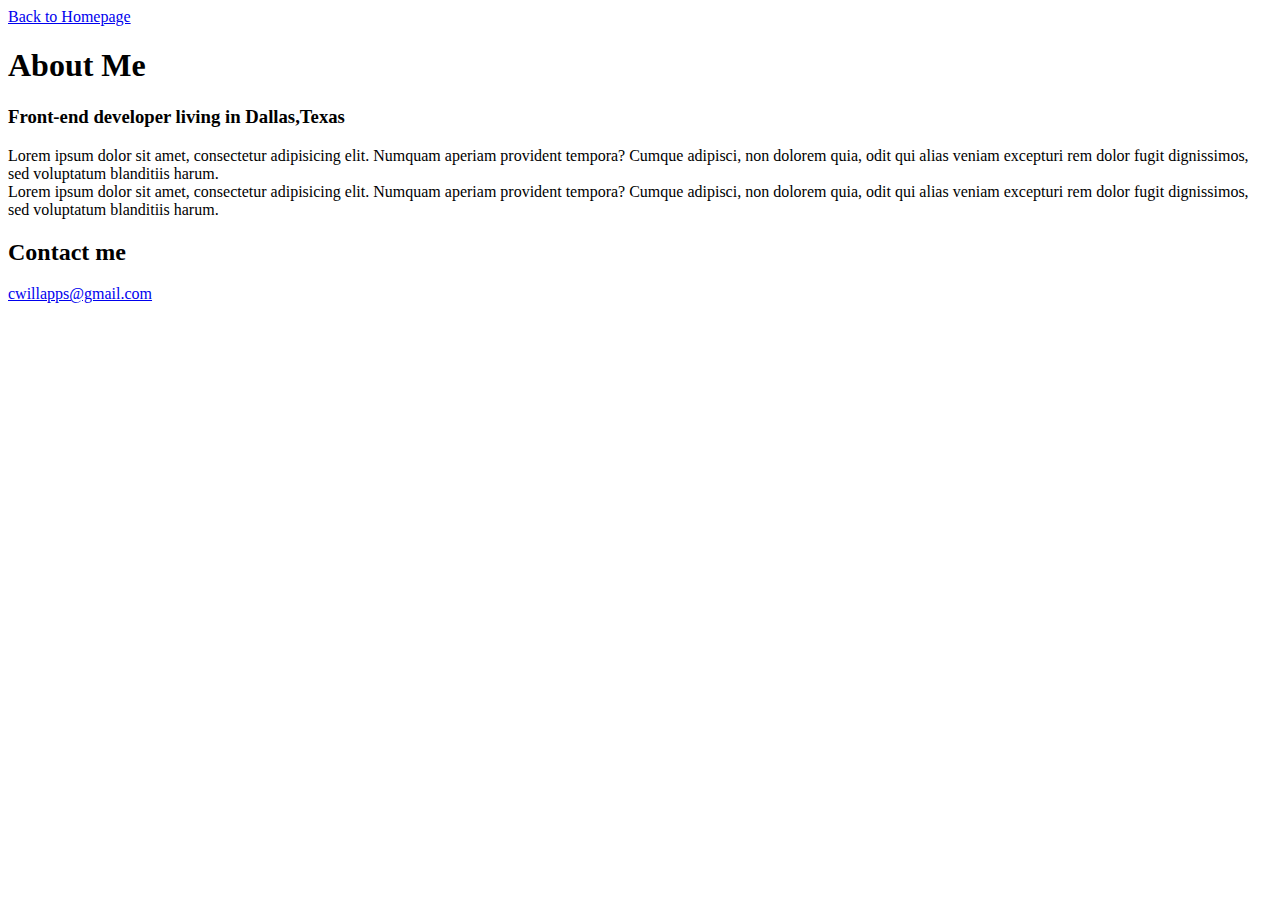
==== about.html @ cae900fa "Create about.html" ====
<!DOCTYPE html>
<html lang="en">
  <head>
    <meta charset="UTF-8" />
    <meta http-equiv="X-UA-Compatible" content="IE=edge" />
    <meta name="viewport" content="width=device-width, initial-scale=1.0" />
    <title>About Me</title>
  </head>
  <body>
    <a href="index.html">Back to Homepage</a>
    <h1>About Me</h1>
    <h3>Front-end developer living in Dallas,Texas</h3>
    <div class="myStory">
      <div>
        Lorem ipsum dolor sit amet, consectetur adipisicing elit. Numquam
        aperiam provident tempora? Cumque adipisci, non dolorem quia, odit qui
        alias veniam excepturi rem dolor fugit dignissimos, sed voluptatum
        blanditiis harum.
      </div>
      <div>
        Lorem ipsum dolor sit amet, consectetur adipisicing elit. Numquam
        aperiam provident tempora? Cumque adipisci, non dolorem quia, odit qui
        alias veniam excepturi rem dolor fugit dignissimos, sed voluptatum
        blanditiis harum.
      </div>
    </div>
    <div>
      <h2>Contact me</h2>
      <a href="mailto:cwillapps@gmail.com">cwillapps@gmail.com</a>
    </div>
  </body>
</html>
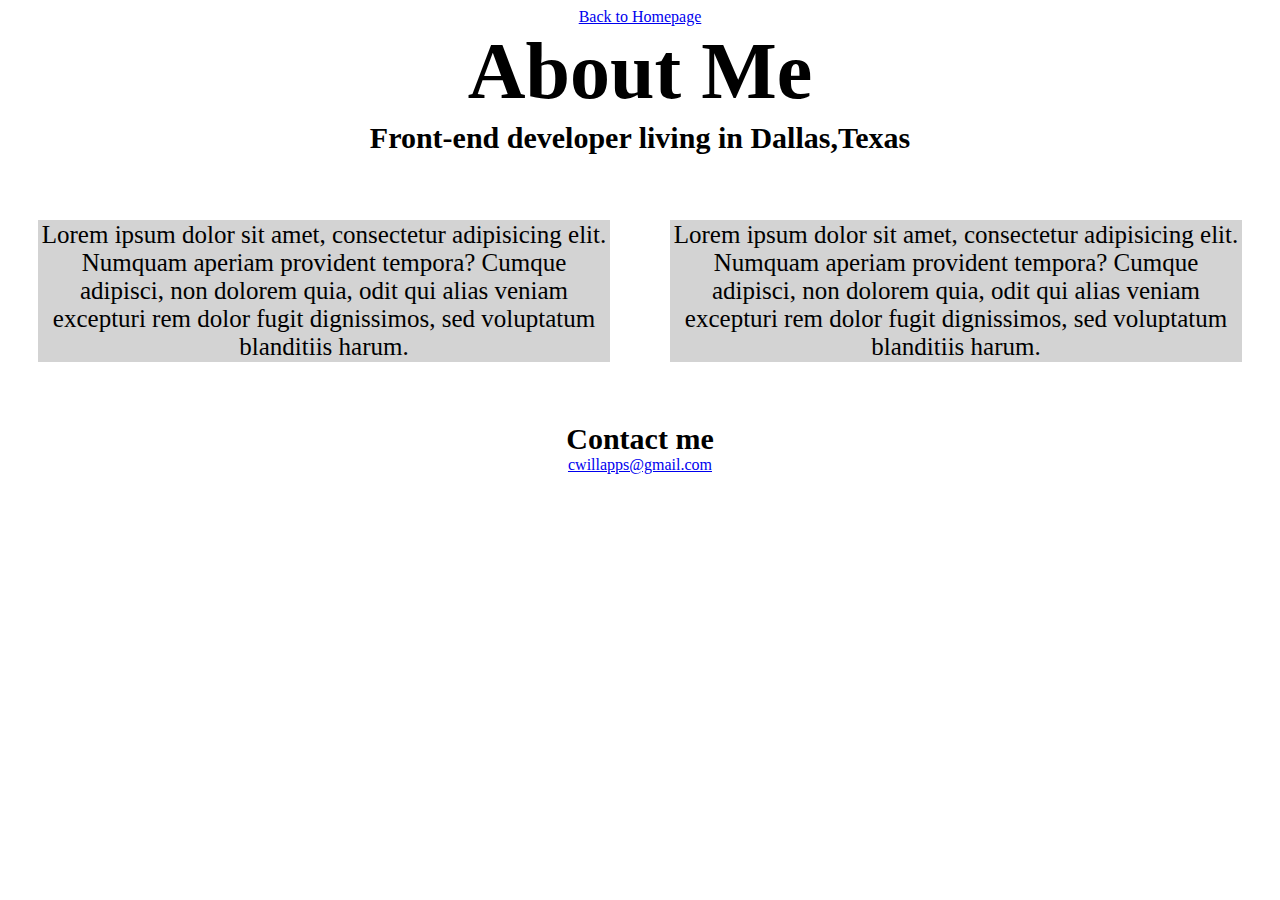
==== commit fb80b7ea: "Linked CSS to the about me page" ====
--- a/about.html
+++ b/about.html
@@ -5,6 +5,8 @@
     <meta http-equiv="X-UA-Compatible" content="IE=edge" />
     <meta name="viewport" content="width=device-width, initial-scale=1.0" />
     <title>About Me</title>
+
+    <link href="src/src.css" rel="stylesheet" />
   </head>
   <body>
     <a href="index.html">Back to Homepage</a>
@@ -25,7 +27,7 @@
       </div>
     </div>
     <div>
-      <h2>Contact me</h2>
+      <h2 id="email">Contact me</h2>
       <a href="mailto:cwillapps@gmail.com">cwillapps@gmail.com</a>
     </div>
   </body>
--- a/src/src.css
+++ b/src/src.css
@@ -0,0 +1,75 @@
+:root{
+    --primary-color:
+    --secondary-color:
+    --accent-color:
+}
+
+body{
+    text-align: center;
+}
+
+h1 {
+    font-size: 80px;
+    display: block;
+    margin: 0 auto;
+    max-width: 780px;
+}
+
+h2 {
+    font-size: 30px;
+    display: block;
+    max-width: 300px;
+    margin: auto;
+    margin-top: 30px
+}
+
+h3 {
+    font-size: 30px;
+    margin: 4px auto;
+    display: block;
+    margin-bottom: 35px;
+}
+
+.infoButtons {
+    display: flex;
+    justify-content: space-evenly;
+    margin-top: 80px;
+}
+
+#contact-me {
+    border: 1px solid white;
+    border-radius: 10px;
+    padding: 20px;
+    background-color: turquoise;
+    text-decoration: none;
+    transition: all 200ms ease-in-out;
+}
+
+#contact-me:hover {
+    background-color: white;
+}
+
+#about-me {
+    border: 1px solid turquoise;
+    border-radius: 10px;
+    padding: 20px;
+    background-color: white;
+    text-decoration: none;
+    transition: all 200ms ease-in-out;
+}
+
+#about-me:hover {
+    background-color: turquoise;
+}
+
+.myStory {
+    display: flex;
+    justify-content: space-evenly;
+}
+
+.myStory div {
+    border: 1px solid lightgray;
+    background-color: lightgrey;
+    margin: 30px;
+    font-size: 25px;
+}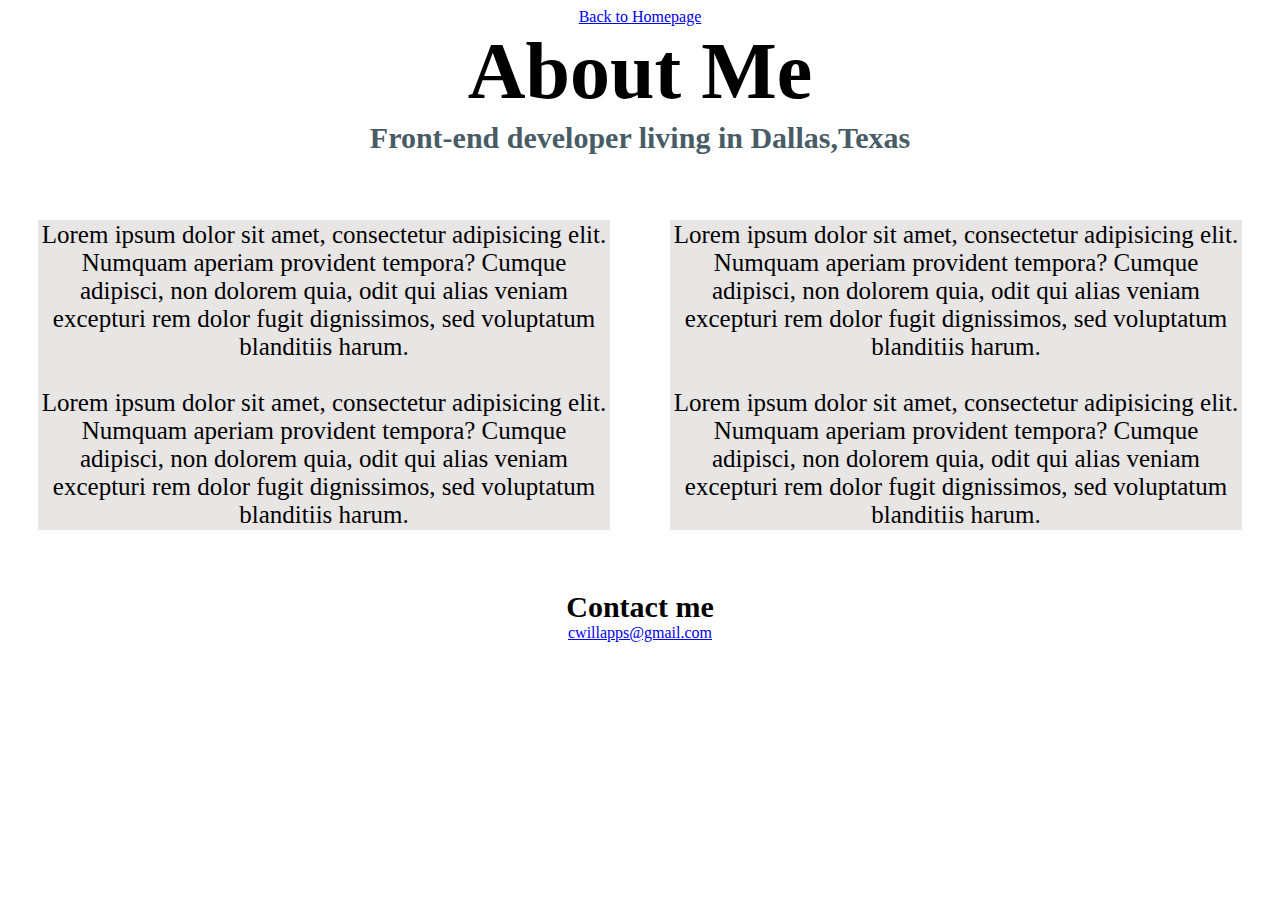
==== commit 2580087b: "updated CSS and HTML" ====
--- a/about.html
+++ b/about.html
@@ -18,8 +18,20 @@
         aperiam provident tempora? Cumque adipisci, non dolorem quia, odit qui
         alias veniam excepturi rem dolor fugit dignissimos, sed voluptatum
         blanditiis harum.
+        <br />
+        <br />
+        Lorem ipsum dolor sit amet, consectetur adipisicing elit. Numquam
+        aperiam provident tempora? Cumque adipisci, non dolorem quia, odit qui
+        alias veniam excepturi rem dolor fugit dignissimos, sed voluptatum
+        blanditiis harum.
       </div>
       <div>
+        Lorem ipsum dolor sit amet, consectetur adipisicing elit. Numquam
+        aperiam provident tempora? Cumque adipisci, non dolorem quia, odit qui
+        alias veniam excepturi rem dolor fugit dignissimos, sed voluptatum
+        blanditiis harum.
+        <br />
+        <br />
         Lorem ipsum dolor sit amet, consectetur adipisicing elit. Numquam
         aperiam provident tempora? Cumque adipisci, non dolorem quia, odit qui
         alias veniam excepturi rem dolor fugit dignissimos, sed voluptatum
--- a/src/src.css
+++ b/src/src.css
@@ -1,75 +1,83 @@
-:root{
-    --primary-color:
-    --secondary-color:
-    --accent-color:
+:root {
+  --primary-color: #44eddc;
+  --secondary-color: #e8e5e5;
+  --accent-color: #485c66;
 }
 
-body{
-    text-align: center;
+body {
+  text-align: center;
 }
 
 h1 {
-    font-size: 80px;
-    display: block;
-    margin: 0 auto;
-    max-width: 780px;
+  font-size: 80px;
+  display: block;
+  margin: 0 auto;
+  max-width: 780px;
 }
 
 h2 {
-    font-size: 30px;
-    display: block;
-    max-width: 300px;
-    margin: auto;
-    margin-top: 30px
+  font-size: 30px;
+  display: block;
+  max-width: 300px;
+  margin: auto;
+  margin-top: 30px;
+  color: var(--accent-color);
 }
 
 h3 {
-    font-size: 30px;
-    margin: 4px auto;
-    display: block;
-    margin-bottom: 35px;
+  font-size: 30px;
+  margin: 4px auto;
+  display: block;
+  margin-bottom: 35px;
+  color: var(--accent-color);
 }
 
 .infoButtons {
-    display: flex;
-    justify-content: space-evenly;
-    margin-top: 80px;
+  display: flex;
+  justify-content: space-evenly;
+  margin-top: 80px;
 }
 
 #contact-me {
-    border: 1px solid white;
-    border-radius: 10px;
-    padding: 20px;
-    background-color: turquoise;
-    text-decoration: none;
-    transition: all 200ms ease-in-out;
+  border: 1px solid white;
+  border-radius: 10px;
+  box-shadow: 5px 5px 2px 1px rgba(0, 0, 255, 0.1);
+  padding: 20px;
+  background-color: var(--primary-color);
+  text-decoration: none;
+  transition: all 200ms ease-in-out;
 }
 
 #contact-me:hover {
-    background-color: white;
+  background-color: white;
 }
 
 #about-me {
-    border: 1px solid turquoise;
-    border-radius: 10px;
-    padding: 20px;
-    background-color: white;
-    text-decoration: none;
-    transition: all 200ms ease-in-out;
+  border: 1px solid var(--primary-color);
+  border-radius: 10px;
+  box-shadow: 5px 5px 2px 1px rgba(0, 0, 255, 0.1);
+  padding: 20px;
+  background-color: white;
+  text-decoration: none;
+  transition: all 200ms ease-in-out;
 }
 
 #about-me:hover {
-    background-color: turquoise;
+  background-color: var(--primary-color);
 }
 
 .myStory {
-    display: flex;
-    justify-content: space-evenly;
+  display: flex;
+  justify-content: space-evenly;
 }
 
 .myStory div {
-    border: 1px solid lightgray;
-    background-color: lightgrey;
-    margin: 30px;
-    font-size: 25px;
-}+  border: 1px solid var(--secondary-color);
+  background-color: var(--secondary-color);
+  margin: 30px;
+  font-size: 25px;
+}
+
+#email {
+  color: black;
+}
